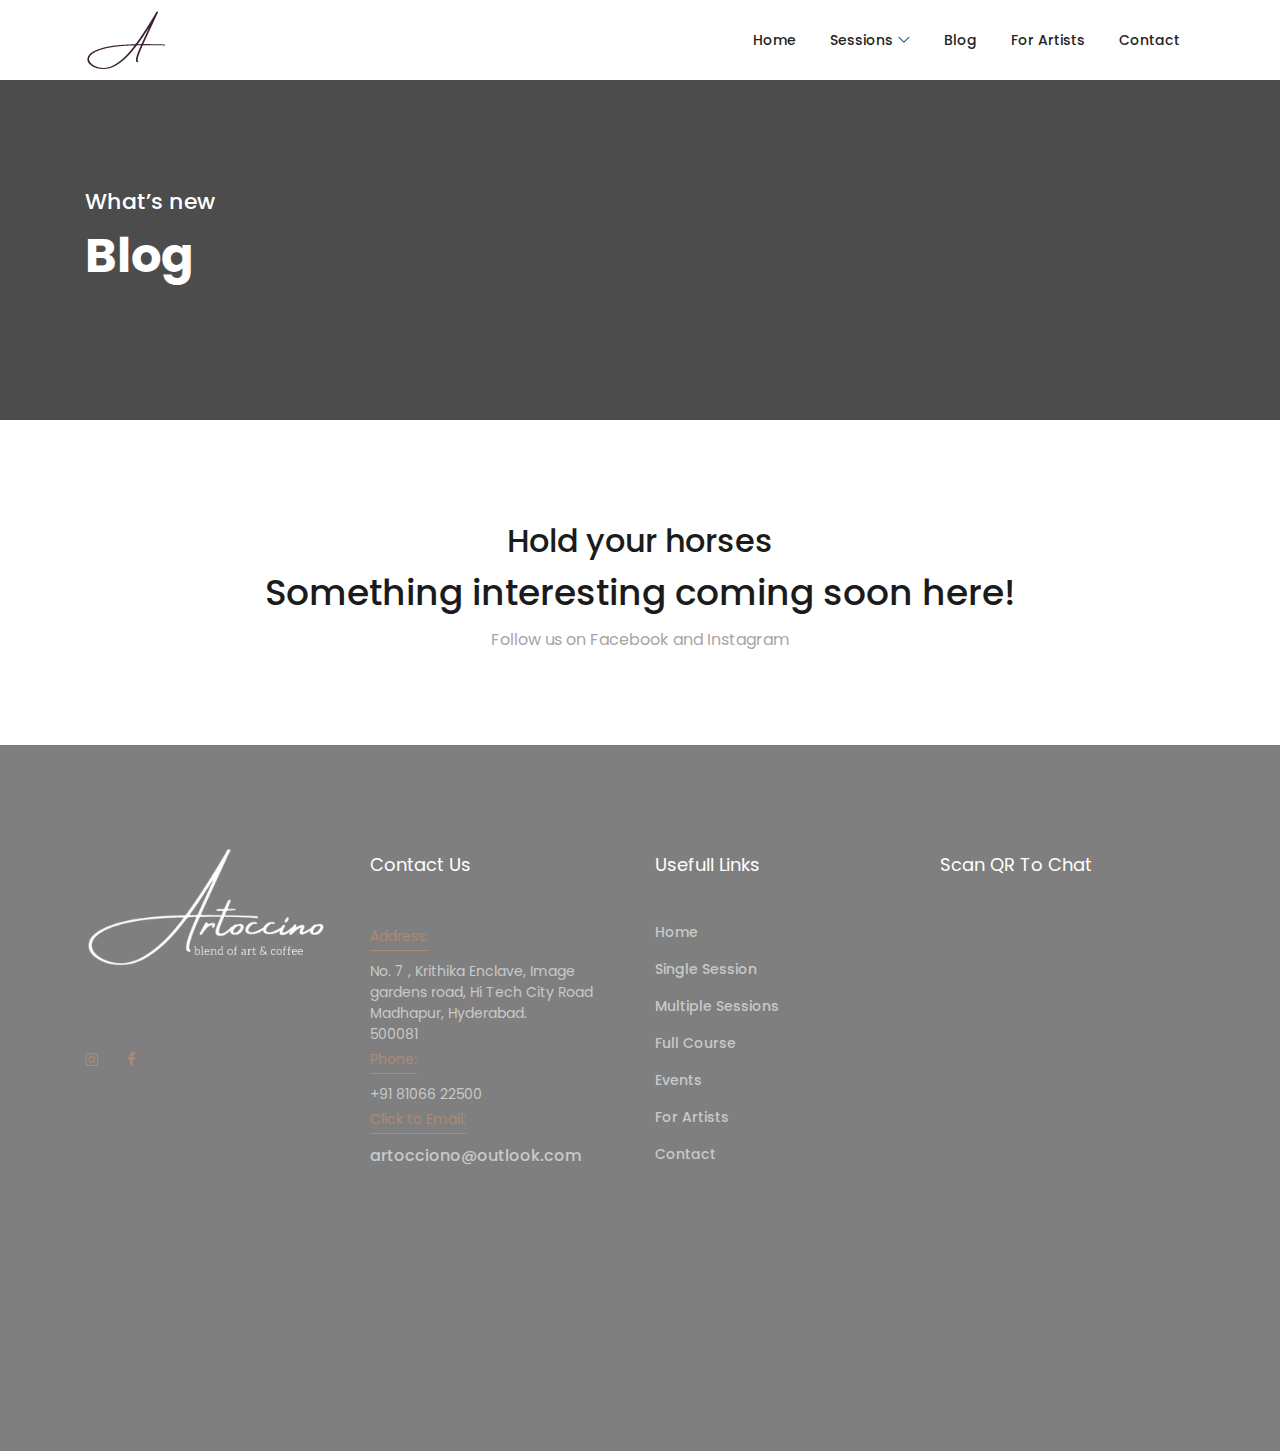
==== blog.html @ 1808a0e3 "Host" ====
<!DOCTYPE html>
<html lang="en">

<head>
    <meta charset="UTF-8">
    <meta name="description" content="">
    <meta http-equiv="X-UA-Compatible" content="IE=edge">
    <meta name="viewport" content="width=device-width, initial-scale=1, shrink-to-fit=no">
    <!-- The above 4 meta tags *must* come first in the head; any other head content must come *after* these tags -->

    <!-- Title -->
    <title>Artoccino | Blog </title>

    <!-- Favicon -->
    <link rel="icon" href="img/core-img/favicon.ico">

    <!-- Stylesheet -->
    <link rel="stylesheet" href="style.css">

</head>

<body>
   
    <!-- ##### Preloader ##### -->
    <div id="preloader">
        <div class="circle">
            <img src="img/bg-img/artoccinopurple.png" alt="">
        </div>
    </div>

   
<header class="header-area">
        <!-- Navbar Area -->
        <div class="faith-main-menu">
            <div class="classy-nav-container breakpoint-off">
                <div class="container">
                    <!-- Menu -->
                    <nav class="classy-navbar justify-content-between" id="faithNav">

                        <!-- Logo -->
                        <a class="nav-brand" href="index.html"><img src="img/bg-img/logoonlya.jpg" alt=""></a>

                        <!-- Navbar Toggler -->
                        <div class="classy-navbar-toggler">
                            <span class="navbarToggler"><span></span><span></span><span></span></span>
                        </div>

                        <!-- Menu -->
                        <div class="classy-menu">

                            <!-- Close Button -->
                            <div class="classycloseIcon">
                                <div class="cross-wrap"><span class="top"></span><span class="bottom"></span></div>
                            </div>

                             <!-- Nav Start -->
                            <div class="classynav">
                                <ul>
                                    <li><a href="index.html">Home</a></li>
                                    <li><a href="#">Sessions</a>
                                        <ul class="dropdown">
                                            <li><a href="Sessions-Onetime.html">Single Session</a></li>
                                            <li><a href="Sessions-Subscriptions.html">Multiple Sessions</a></li>
                                            <li><a href="Sessions-FullCourse.html">Full Course</a></li>
                                            <li><a href="Sessions-Events.html">Events</a></li>
                                            
                                           
                                        </ul>
                                    </li>
                                    <li><a href="blog.html">Blog</a></li>
                                    <li><a href="ForArtists.html">For Artists</a></li>
                                    <li><a href="#contact">Contact</a></li>
                                </ul>

                            </div>
                         </div>
                    </nav>
                </div>
            </div>
        </div>
    </header>
    <!-- ##### Header Area End ##### -->

    <!-- ##### Breadcumb Area Start ##### -->
    <div class="breadcumb-area bg-img" style="background-image: url(img/bg-img/NEH05725.jpg);">
        <div class="container h-100">
            <div class="row h-100 align-items-center">
                <div class="col-12 col-md-6">
                    <div class="breadcumb-text">
                        <h5>What’s new</h5>
                        <h2>Blog</h2>
                        
                    </div>
                </div>
            </div>
        </div>
    </div>
    <!-- ##### Breadcumb Area End ##### -->

    <!-- ##### Blog Area Start ##### -->
    <!-- ##### Blog Area Start ##### -->
    <div class="faith-blog-area section-padding-100-0">
        <div class="container">
            <div class="row">
                <div class="col-12">
                    <div class="section-heading text-center mx-auto">
                        
						<h2>Hold your horses</h2>
						
                        <h3>Something interesting coming soon here!</h3>
                        <p> Follow us on Facebook and Instagram </p>
                    </div>
                </div>
            </div>
		</div>
            
    </div>
   
    <!-- ##### Footer Area Start ##### -->
    <footer class="footer-area">
		 <a name="contact"></a>
        <!-- Main Footer Area -->
        <div class="main-footer-area section-padding-100-0 bg-img foo-bg-overlay" style="background-image: url(img/bg-img/NEH05734.jpg);">
            <div class="container">
                <div class="row">

                    <!-- Footer Widget Area -->
                    <div class="col-12 col-sm-6 col-xl-3">
                        <div class="d-flex flex-wrap mb-100">
                            <div class="footer-widget">
                                <div class="widget-title">
                                    <a href="#"><img src="img/bg-img/artoccionowhite.png" alt=""></a>
                                </div>
                                <div class="footer-social-info">
                                    <!--<a href="#"><i class="fa fa-google-plus"></i></a>-->
                                     <a href="https://www.instagram.com/artoccino.hyd/?igshid=865svnxkdzzt"><i class="fa fa-instagram"></i></a>
                                    <a href="https://www.facebook.com/Artoccinohyd-104122731481617/?view_public_for=104122731481617"><i class="fa fa-facebook"></i></a>
                                    <!--<a href="#"><i class="fa fa-twitter"></i></a>-->
                                </div>
                            </div>
                           
                        </div>
                    </div>

                    <!-- Footer Widget Area -->
                    <div class="col-12 col-sm-6 col-xl-3">
                        <div class="footer-widget mb-100">
                            <div class="widget-title">
                                <h6>Contact Us</h6>
                            </div>

                            <!-- Single Contact Area -->
                            <div class="single-contact-area mb-20">
                                <p>Address:</p>
                                <span>No. 7 , Krithika Enclave, Image gardens road, Hi Tech City Road <br>Madhapur, Hyderabad. <br> 500081 </span>
                            </div>

                            <!-- Single Contact Area -->
                            <div class="single-contact-area mb-20">
                                <p>Phone:</p>
                                <span> +91 81066 22500 </span>
                            </div>

                            <!-- Single Contact Area -->
                            <div class="single-contact-area mb-20">
                                <p>Click to Email:</p>
                                 <a href="mailto: artoccino@outlook.com"><span>artocciono@outlook.com </span></a>
                            </div>
                        </div>
                    </div>

                    <!-- Footer Widget Area -->
                    <div class="col-12 col-sm-6 col-xl-3">
                        <div class="footer-widget mb-100">
                            <div class="widget-title">
                                <h6>Usefull Links</h6>
                            </div>
                            <nav>
                                <ul class="useful-links">
                                    <li><a href="index.html">Home</a></li>
                                    <li><a href="Sessions-Onetime.html">Single Session</a></li>
                                    <li><a href="Sessions-Subscriptions.html">Multiple Sessions</a></li>
                                    <li><a href="Sessions-FullCourse.html">Full Course</a></li>
                                    <li><a href="Sessions-Events.html">Events</a></li>
                                    <li><a href="ForArtists.html">For Artists</a></li>
                                    <li><a href="contact.html">Contact</a></li>
                                    
                                </ul>
                            </nav>
                        </div>
                    </div>

                    <!-- Footer Widget Area -->
                    <div class="col-12 col-sm-6 col-xl-3">
                        <div class="footer-widget mb-100">
                            <div class="widget-title">
                                <h6>Scan QR to Chat</h6>
                            </div>
                            <p> </p>
                        </div>
                    </div>
                </div>
            </div>
        </div>
    </footer>
    <!-- ##### Footer Area Start ##### -->
    <!-- ##### All Javascript Script ##### -->
    <!-- jQuery-2.2.4 js -->
    <script src="js/jquery/jquery-2.2.4.min.js"></script>
    <!-- Popper js -->
    <script src="js/bootstrap/popper.min.js"></script>
    <!-- Bootstrap js -->
    <script src="js/bootstrap/bootstrap.min.js"></script>
    <!-- All Plugins js -->
    <script src="js/plugins/plugins.js"></script>
    <script src="js/plugins/audioplayer.js"></script>
    <!-- Active js -->
    <script src="js/active.js"></script>
</body>

</html>
---- style.css ----
/* [Master Stylesheet v1.0] */
/* :: 1.0 Import Fonts */
@import url("https://fonts.googleapis.com/css?family=Poppins:100,200,300,400,500,600,700,800,900");
/* :: 2.0 Import All CSS */
@import url(css/bootstrap.min.css);
@import url(css/owl.carousel.min.css);
@import url(css/animate.css);
@import url(css/magnific-popup.css);
@import url(css/font-awesome.min.css);
@import url(css/classy-nav.min.css);
@import url(css/audioplayer.css);
/* :: 3.0 Base CSS */
* {
  margin: 0;
  padding: 0; }

body {
  font-family: "Poppins", sans-serif;
  font-size: 14px; }

h1,
h2,
h3,
h4,
h5,
h6 {
  color: #1b1b1b;
  line-height: 1.3;
  font-weight: 500; }

p {
  color: #5a5a5a;
  font-size: 14px;
  line-height: 1.8;
  font-weight: 400; }

a,
a:hover,
a:focus {
  -webkit-transition-duration: 500ms;
  transition-duration: 500ms;
  text-decoration: none;
  outline: 0 solid transparent;
  color: #1b1b1b;
  font-weight: 500;
  font-size: 16px; }

ul,
ol {
  margin: 0; }
  ul li,
  ol li {
    list-style: none; }

img {
  height: auto;
  max-width: 100%; }

/* Spacing */
.mt-15 {
  margin-top: 15px !important; }

.mt-30 {
  margin-top: 30px !important; }

.mt-50 {
  margin-top: 50px !important; }

.mt-70 {
  margin-top: 70px !important; }

.mt-100 {
  margin-top: 100px !important; }

.mb-15 {
  margin-bottom: 15px !important; }

.mb-30 {
  margin-bottom: 30px !important; }

.mb-50 {
  margin-bottom: 50px !important; }

.mb-70 {
  margin-bottom: 70px !important; }

.mb-100 {
  margin-bottom: 100px !important; }

.ml-15 {
  margin-left: 15px !important; }

.ml-30 {
  margin-left: 30px !important; }

.ml-50 {
  margin-left: 50px !important; }

.mr-15 {
  margin-right: 15px !important; }

.mr-30 {
  margin-right: 30px !important; }

.mr-50 {
  margin-right: 50px !important; }

/* Height */
.height-400 {
  height: 400px !important; }

.height-500 {
  height: 500px !important; }

.height-600 {
  height: 600px !important; }

.height-700 {
  height: 700px !important; }

.height-800 {
  height: 800px !important; }

/* Section Padding */
.section-padding-100 {
  padding-top: 100px;
  padding-bottom: 100px; }

.section-padding-100-0 {
  padding-top: 100px;
  padding-bottom: 0; }

.section-padding-0-100 {
  padding-top: 0;
  padding-bottom: 100px; }

.section-padding-100-70 {
  padding-top: 100px;
  padding-bottom: 70px; }

/* Preloader */
#preloader {
  background-color: #ffffff;
  width: 100%;
  height: 100%;
  position: fixed;
  top: 0;
  left: 0;
  right: 0;
  z-index: 5000;
  display: -webkit-box;
  display: -ms-flexbox;
  display: flex;
  -webkit-box-align: center;
  -ms-flex-align: center;
  -ms-grid-row-align: center;
  align-items: center;
  -webkit-box-pack: center;
  -ms-flex-pack: center;
  justify-content: center; }
  #preloader .circle {
    -webkit-box-flex: 0;
    -ms-flex: 0 0 250px;
    flex: 0 0 250px;
    max-width: 250px;
    width: 150px;
    height: 150px;
    text-align: center;
    line-height: 65px;
    border-bottom: 6px double;
    border-color: rgba(172, 138, 116, 0.1);
    animation: spin 4s infinite linear; }
@-webkit-keyframes spin {
  0% {
    border-color: rgba(172, 138, 116, 0.1); }
  50% {
    border-color: #ac8a74; }
  100% {
    border-color: rgba(172, 138, 116, 0.1); } }
@keyframes spin {
  0% {
    border-color: rgba(172, 138, 116, 0.1); }
  50% {
    border-color: #ac8a74; }
  100% {
    border-color: rgba(172, 138, 116, 0.1); } }
/* Section Heading */
.section-heading {
  position: relative;
  z-index: 1;
  max-width: 800px;
  margin-bottom: 90px; }
  .section-heading img {
    margin-bottom: 15px; }
  .section-heading h3 {
    font-size: 36px;
    margin-bottom: 10px;
    font-weight: 500; }
    @media only screen and (max-width: 767px) {
      .section-heading h3 {
        font-size: 24px; } }
  .section-heading p {
    margin-bottom: 0;
    font-size: 16px;
    color: #a6a6a6; }
  .section-heading.text-left {
    text-align: left !important; }
  .section-heading.white h3 {
    color: #ffffff; }

/* Miscellaneous */
.bg-img {
  background-position: center center;
  background-size: cover;
  background-repeat: no-repeat; }

.bg-white {
  background-color: #ffffff !important; }

.bg-dark {
  background-color: #000000 !important; }

.bg-transparent {
  background-color: transparent !important; }

.font-bold {
  font-weight: 700; }

.font-light {
  font-weight: 300; }

.bg-overlay,
.foo-bg-overlay {
  position: relative;
  z-index: 2;
  background-position: center center;
  background-size: cover; }
  .bg-overlay::after,
  .foo-bg-overlay::after {
    background-color: rgba(1, 0, 0, 0.6);
    position: absolute;
    z-index: -1;
    top: 0;
    left: 0;
    width: 100%;
    height: 100%;
    content: ""; }

.foo-bg-overlay::after {
  background-color: rgba(0, 0, 0, 0.5); }

.mfp-image-holder .mfp-close,
.mfp-iframe-holder .mfp-close {
  color: #ffffff;
  right: 0;
  padding-right: 0;
  width: 30px;
  height: 30px;
  background-color: #ac8a74;
  line-height: 30px;
  text-align: center;
  position: absolute;
  top: 0;
  right: -30px; }
  @media only screen and (min-width: 768px) and (max-width: 991px) {
    .mfp-image-holder .mfp-close,
    .mfp-iframe-holder .mfp-close {
      right: 0; } }
  @media only screen and (max-width: 767px) {
    .mfp-image-holder .mfp-close,
    .mfp-iframe-holder .mfp-close {
      right: 0; } }

input:focus,
textarea:focus {
  outline: none;
  box-shadow: none;
  border-color: transparent; }

/* ScrollUp */
#scrollUp {
  background-color: #ac8a74;
  border-radius: 0;
  bottom: 60px;
  box-shadow: 0 2px 6px 0 rgba(0, 0, 0, 0.3);
  color: #ffffff;
  font-size: 24px;
  height: 40px;
  line-height: 38px;
  right: 60px;
  text-align: center;
  width: 40px;
  -webkit-transition-duration: 500ms;
  transition-duration: 500ms; }
  #scrollUp:hover {
    background-color: #1b1b1b; }
  @media only screen and (max-width: 767px) {
    #scrollUp {
      bottom: 30px;
      right: 30px; } }

/* Button */
.faith-btn {
  display: inline-block;
  min-width: 150px;
  height: 60px;
  background-color: #ac8a74;
  color: #ffffff;
  border: none;
  border-radius: 0;
  padding: 0 30px;
  font-size: 14px;
  line-height: 60px;
  -webkit-transition: all 500ms;
  transition: all 500ms;
  font-weight: 400;
  text-transform: capitalize; }
  .faith-btn.active, .faith-btn:hover, .faith-btn:focus {
    font-size: 14px;
    font-weight: 400;
    color: #ffffff;
    background-color: #1b1b1b; }
  .faith-btn.active:hover, .faith-btn.active:focus {
    color: #ffffff;
    background-color: #ac8a74; }
  .faith-btn.btn-2 {
    border: 2px solid #1b1b1b;
    color: #1b1b1b;
    background-color: transparent;
    line-height: 56px; }
    .faith-btn.btn-2:hover, .faith-btn.btn-2:focus {
      border: 2px solid #ac8a74;
      background-color: #ac8a74;
      color: #ffffff; }
  .faith-btn.btn-3 {
    border: 2px solid #ac8a74;
    color: #ac8a74;
    background-color: transparent;
    line-height: 56px; }
    .faith-btn.btn-3:hover, .faith-btn.btn-3:focus {
      border: 2px solid #1b1b1b;
      background-color: #1b1b1b;
      color: #ffffff; }

/* :: 4.0 Search Wrapper Area CSS */
.search-wrapper {
  position: fixed;
  width: 570px;
  height: 100%;
  z-index: 1500;
  top: 0;
  right: -600px;
  background-color: #1b1b1b;
  padding: 0 60px;
  box-shadow: 0 0 20px 20px rgba(255, 255, 255, 0.2);
  -webkit-transition: 1000ms;
  transition: 1000ms; }
  @media only screen and (max-width: 767px) {
    .search-wrapper {
      width: 320px;
      right: -350px;
      padding: 0 20px; } }
  .search-wrapper .close--icon {
    width: 40px;
    height: 40px;
    position: absolute;
    z-index: 100;
    top: 0;
    right: 0;
    background-color: #ac8a74;
    color: #ffffff;
    text-align: center;
    line-height: 40px;
    cursor: pointer;
    font-size: 18px; }
  .search-wrapper .search-logo {
    position: absolute;
    top: 50px;
    width: 100%;
    text-align: center;
    z-index: 10; }
  .search-wrapper .search-form {
    -webkit-box-flex: 0;
    -ms-flex: 0 0 100%;
    flex: 0 0 100%;
    max-width: 100%;
    width: 100%; }
    .search-wrapper .search-form form {
      position: relative;
      z-index: 1; }
    .search-wrapper .search-form input {
      width: 100%;
      height: 50px;
      background-color: #ac8a74;
      border: none;
      border-radius: 30px;
      padding: 0 30px; }
    .search-wrapper .search-form button {
      position: absolute;
      width: 80px;
      height: 50px;
      background-color: #ac8a74;
      color: #ffffff;
      top: 0;
      right: 0;
      border: none;
      border-radius: 30px;
      cursor: pointer;
      outline: none; }
  .search-wrapper .copywrite-text {
    position: absolute;
    bottom: 50px;
    z-index: 10;
    width: 100%;
    text-align: center; }
    .search-wrapper .copywrite-text p {
      margin-bottom: 0;
      color: #ffffff;
      font-size: 14px; }
      .search-wrapper .copywrite-text p a {
        font-size: 14px;
        color: #ac8a74; }
  .search-wrapper.on {
    right: 0; }

/* :: 5.0 Header Area CSS */
.header-area {
  position: relative;
  z-index: 100;
  width: 100%; }
  .header-area .top-header {
    width: 100%;
    height: 60px;
    background-color: #1b1b1b; }
    .header-area .top-header .next-events-countdown p {
      margin-bottom: 0;
      color: #ac8a74;
      font-size: 14px;
      margin-right: 20px;
      font-weight: 400; }
      @media only screen and (max-width: 767px) {
        .header-area .top-header .next-events-countdown p {
          font-size: 12px; } }
    .header-area .top-header .next-events-countdown .events-cd {
      color: #ffffff;
      font-weight: 400; }
      @media only screen and (max-width: 767px) {
        .header-area .top-header .next-events-countdown .events-cd {
          font-size: 12px; } }
      .header-area .top-header .next-events-countdown .events-cd span {
        color: #878787; }
  .header-area .faith-main-menu {
    position: relative;
    width: 100%;
    z-index: 100;
    height: 80px;
    background-color: #ffffff; }
    .header-area .faith-main-menu .classy-nav-container {
      background-color: transparent; }
    .header-area .faith-main-menu .classy-navbar {
      height: 80px;
      padding: 0; }
      .header-area .faith-main-menu .classy-navbar .classynav ul li a {
        padding: 0 15px;
        display: block;
        height: 80px;
        font-size: 14px;
        line-height: 80px;
        font-weight: 500; }
        @media only screen and (min-width: 768px) and (max-width: 991px) {
          .header-area .faith-main-menu .classy-navbar .classynav ul li a {
            height: 38px;
            line-height: 38px; } }
        @media only screen and (max-width: 767px) {
          .header-area .faith-main-menu .classy-navbar .classynav ul li a {
            height: 38px;
            line-height: 38px; } }
        .header-area .faith-main-menu .classy-navbar .classynav ul li a:hover, .header-area .faith-main-menu .classy-navbar .classynav ul li a:focus {
          color: #ffffff;
          background-color: #ac8a74; }
          .header-area .faith-main-menu .classy-navbar .classynav ul li a:hover::after, .header-area .faith-main-menu .classy-navbar .classynav ul li a:focus::after {
            color: #ffffff; }
    .header-area .faith-main-menu .classynav ul li .dropdown li a,
    .header-area .faith-main-menu .classynav ul li .megamenu li a {
      font-size: 14px;
      height: 38px;
      line-height: 38px; }
      .header-area .faith-main-menu .classynav ul li .dropdown li a::after,
      .header-area .faith-main-menu .classynav ul li .megamenu li a::after {
        top: 3px; }
    .header-area .faith-main-menu .classynav .search-btn {
      width: 160px;
      text-align: center;
      display: inline-block;
      height: 80px;
      line-height: 80px;
      cursor: pointer;
      -webkit-transition: all 500ms;
      transition: all 500ms; }
      .header-area .faith-main-menu .classynav .search-btn:hover {
        color: #ffffff;
        background-color: #1b1b1b; }
      @media only screen and (min-width: 768px) and (max-width: 991px) {
        .header-area .faith-main-menu .classynav .search-btn {
          width: 100%;
          background-color: #333;
          color: #ffffff; } }
      @media only screen and (max-width: 767px) {
        .header-area .faith-main-menu .classynav .search-btn {
          width: 100%;
          background-color: #333;
          color: #ffffff; } }
    .header-area .faith-main-menu .classynav .donate-btn a {
      text-align: center;
      width: 160px;
      display: inline-block;
      padding: 0 15px;
      height: 80px;
      line-height: 80px;
      color: #ffffff;
      background-color: #ac8a74; }
      .header-area .faith-main-menu .classynav .donate-btn a:hover {
        color: #ffffff;
        background-color: #1b1b1b; }
      @media only screen and (min-width: 768px) and (max-width: 991px) {
        .header-area .faith-main-menu .classynav .donate-btn a {
          width: 100%; } }
      @media only screen and (max-width: 767px) {
        .header-area .faith-main-menu .classynav .donate-btn a {
          width: 100%; } }
  .header-area .is-sticky .faith-main-menu {
    z-index: 3000 !important;
    box-shadow: 0 20px 50px rgba(0, 0, 0, 0.2); }

/* :: 6.0 Welcome Area CSS */
.hero-slides {
  position: relative;
  z-index: 1; }
  .hero-slides .single-hero-slide {
    width: 100%;
    height: 870px;
    position: relative;
    z-index: 1; }
    @media only screen and (min-width: 992px) and (max-width: 1199px) {
      .hero-slides .single-hero-slide {
        height: 600px; } }
    @media only screen and (min-width: 768px) and (max-width: 991px) {
      .hero-slides .single-hero-slide {
        height: 600px; } }
    @media only screen and (max-width: 767px) {
      .hero-slides .single-hero-slide {
        height: 550px; } }
	
    .hero-slides .single-hero-slide .hero-slides-content .date {
      min-width: 100px;
      padding: 0 15px;
      height: 35px;
      line-height: 35px;
      background-color: #ac8a74;
      display: inline-block;
      color: #ffffff;
      margin-bottom: 30px; }
    .hero-slides .single-hero-slide .hero-slides-content h3 {
      font-weight: 500;
      font-size: 30px;
      color: #ffffff; }
      @media only screen and (max-width: 767px) {
        .hero-slides .single-hero-slide .hero-slides-content h3 {
          font-size: 24px; } }
    .hero-slides .single-hero-slide .hero-slides-content h2 {
      font-size: 72px;
      font-weight: 700;
      color: #ffffff; }
      @media only screen and (min-width: 992px) and (max-width: 1199px) {
        .hero-slides .single-hero-slide .hero-slides-content h2 {
          font-size: 48px; } }
      @media only screen and (min-width: 768px) and (max-width: 991px) {
        .hero-slides .single-hero-slide .hero-slides-content h2 {
          font-size: 42px; } }
      @media only screen and (max-width: 767px) {
        .hero-slides .single-hero-slide .hero-slides-content h2 {
          font-size: 30px; } }
    .hero-slides .single-hero-slide .hero-slides-content p {
      color: #ffffff;
      margin-bottom: 0; }
    .hero-slides .single-hero-slide .next-event-btn {
      width: 100%;
      position: absolute;
      z-index: 10;
      top: 50px;
      right: 0;
      height: auto; }
  .hero-slides .owl-prev,
  .hero-slides .owl-next {
    background-color: #ac8a74;
    width: 40px;
    height: 96px;
    line-height: 95px;
    color: #ffffff;
    top: 50%;
    margin-top: -48px;
    left: 0;
    position: absolute;
    z-index: 10;
    text-align: center;
    font-size: 26px;
    -webkit-transition-duration: 500ms;
    transition-duration: 500ms; }
    .hero-slides .owl-prev:hover, .hero-slides .owl-prev:focus,
    .hero-slides .owl-next:hover,
    .hero-slides .owl-next:focus {
      background-color: #1b1b1b;
      color: #ac8a74; }
    @media only screen and (max-width: 767px) {
      .hero-slides .owl-prev,
      .hero-slides .owl-next {
        opacity: 0;
        visibility: hidden; } }
  .hero-slides .owl-next {
    left: auto;
    right: 0; }
  .hero-slides .owl-dots {
    position: absolute;
    bottom: 50px;
    display: -webkit-box;
    display: -ms-flexbox;
    display: flex;
    -webkit-box-pack: end;
    -ms-flex-pack: end;
    justify-content: flex-end;
    -webkit-transform: translateX(-50%);
    transform: translateX(-50%);
    left: 50%;
    width: 1140px;
    z-index: 10; }
    @media only screen and (min-width: 992px) and (max-width: 1199px) {
      .hero-slides .owl-dots {
        width: 930px; } }
    @media only screen and (min-width: 768px) and (max-width: 991px) {
      .hero-slides .owl-dots {
        width: 700px; } }
    @media only screen and (max-width: 767px) {
      .hero-slides .owl-dots {
        width: 300px; } }
    @media only screen and (min-width: 480px) and (max-width: 767px) {
      .hero-slides .owl-dots {
        width: 440px; } }
    .hero-slides .owl-dots .owl-dot {
      color: #ffffff;
      font-size: 14px;
      margin: 0 2px; }
      .hero-slides .owl-dots .owl-dot.active {
        color: #ac8a74; }
  @media only screen and (max-width: 767px) {
    .hero-slides:hover .owl-prev,
    .hero-slides:hover .owl-next {
      opacity: 1;
      visibility: visible; } }

/* :: 7.0 Call to Action CSS */
.faith-cta-area {
  position: relative;
  z-index: 1;
  padding: 25px 0;
  background-color: #1b1b1b; }
  @media only screen and (max-width: 767px) {
    .faith-cta-area .cta-text {
      -ms-flex-wrap: wrap;
      flex-wrap: wrap; } }
  .faith-cta-area .cta-text h5 {
    color: #ffffff;
    font-weight: 400;
    margin-bottom: 0;
    font-size: 22px; }
    @media only screen and (max-width: 767px) {
      .faith-cta-area .cta-text h5 {
        margin-bottom: 30px; } }
  .faith-cta-area .faith-btn:hover, .faith-cta-area .faith-btn:focus {
    box-shadow: 0 5px 40px rgba(255, 255, 255, 0.2); }
  .faith-cta-area.style-2 {
    background-color: #ac8a74; }
    .faith-cta-area.style-2 .faith-btn:hover, .faith-cta-area.style-2 .faith-btn:focus {
      box-shadow: 0 5px 40px rgba(0, 0, 0, 0.2); }

/* :: 8.0 About Us Area CSS */
.faith-about-area {
  position: relative;
  z-index: 1; }
  .faith-about-area .about-content {
    text-align: center;
    border-bottom: 2px solid #e8e8e8;
    padding-bottom: 100px; }
    .faith-about-area .about-content img {
      margin-bottom: 15px; }
    .faith-about-area .about-content h2 {
      font-size: 36px;
      margin-bottom: 30px;
      font-style: italic;
      font-weight: 500; }
      @media only screen and (max-width: 767px) {
        .faith-about-area .about-content h2 {
          font-size: 24px; } }
    .faith-about-area .about-content h6 {
      color: #5a5a5a;
      font-weight: 500;
      line-height: 2;
      margin-bottom: 0; }

/* :: 9.0 Upcoming Events Area CSS */
.upcoming-events {
  position: relative;
  z-index: 1; }
  .upcoming-events .headline {
    margin-bottom: 80px; }
    .upcoming-events .headline h5 {
      font-size: 18px;
      margin-bottom: 0; }

.single-upcoming-events {
  position: relative;
  z-index: 1;
  background-color: #eff4f6;
  margin-bottom: 15px; }
  @media only screen and (max-width: 767px) {
    .single-upcoming-events {
      -ms-flex-wrap: wrap;
      flex-wrap: wrap; } }
  .single-upcoming-events .event-date-thumbnail {
    -webkit-transition-duration: 500ms;
    transition-duration: 500ms;
    -webkit-box-flex: 0;
    -ms-flex: 0 0 214px;
    flex: 0 0 214px;
    max-width: 214px;
    width: 214px;
    background-color: #ac8a74; }
    @media only screen and (max-width: 767px) {
      .single-upcoming-events .event-date-thumbnail {
        -webkit-box-flex: 0;
        -ms-flex: 0 0 100%;
        flex: 0 0 100%;
        max-width: 100%;
        width: 100%; } }
    .single-upcoming-events .event-date-thumbnail .event-date {
      -webkit-box-flex: 0;
      -ms-flex: 0 0 107px;
      flex: 0 0 107px;
      max-width: 107px;
      width: 107px;
      height: 107px;
      text-align: center;
      padding: 18px 0; }
      @media only screen and (max-width: 767px) {
        .single-upcoming-events .event-date-thumbnail .event-date {
          -webkit-box-flex: 0;
          -ms-flex: 0 0 50%;
          flex: 0 0 50%;
          max-width: 50%;
          width: 50%; } }
      .single-upcoming-events .event-date-thumbnail .event-date h6 {
        color: #ffffff;
        margin-bottom: 0;
        font-size: 14px;
        line-height: 1.7; }
    .single-upcoming-events .event-date-thumbnail .event-thumbnail {
      -webkit-box-flex: 0;
      -ms-flex: 0 0 107px;
      flex: 0 0 107px;
      max-width: 107px;
      width: 107px;
      height: 107px; }
      @media only screen and (max-width: 767px) {
        .single-upcoming-events .event-date-thumbnail .event-thumbnail {
          -webkit-box-flex: 0;
          -ms-flex: 0 0 50%;
          flex: 0 0 50%;
          max-width: 50%;
          width: 50%;
          height: 107px; } }
  .single-upcoming-events .events-content {
    padding: 15px 20px; }
    .single-upcoming-events .events-content a {
      display: block; }
      .single-upcoming-events .events-content a h6 {
        -webkit-transition-duration: 500ms;
        transition-duration: 500ms; }
        .single-upcoming-events .events-content a h6:hover, .single-upcoming-events .events-content a h6:focus {
          color: #ac8a74; }
    .single-upcoming-events .events-content p {
      margin-bottom: 0;
      font-size: 13px; }
  .single-upcoming-events:hover .event-date-thumbnail, .single-upcoming-events:focus .event-date-thumbnail {
    background-color: #1b1b1b; }

/* :: 10.0 Latest Sermons Area CSS */
.latest-sermons {
  position: relative;
  z-index: 1; }
  .latest-sermons .headline {
    margin-bottom: 80px; }
    .latest-sermons .headline h5 {
      font-size: 18px;
      margin-bottom: 0; }

.single-sermons {
  position: relative;
  z-index: 1;
  margin-bottom: 15px; }
  .single-sermons:last-of-type {
    margin-bottom: 0; }
  .single-sermons .sermons-content {
    background-color: #eff4f6; }
    @media only screen and (max-width: 767px) {
      .single-sermons .sermons-content {
        -ms-flex-wrap: wrap;
        flex-wrap: wrap; } }
    .single-sermons .sermons-content .sermons-thumbnail {
      -webkit-box-flex: 0;
      -ms-flex: 0 0 195px;
      flex: 0 0 195px;
      max-width: 195px;
      width: 195px;
      height: 137px; }
      @media only screen and (max-width: 767px) {
        .single-sermons .sermons-content .sermons-thumbnail {
          -webkit-box-flex: 0;
          -ms-flex: 0 0 100%;
          flex: 0 0 100%;
          max-width: 100%;
          width: 100%; } }
    .single-sermons .sermons-content .sermons-text {
      padding: 15px 30px; }
      .single-sermons .sermons-content .sermons-text h6 {
        -webkit-transition-duration: 500ms;
        transition-duration: 500ms;
        font-size: 16px; }
        .single-sermons .sermons-content .sermons-text h6:hover, .single-sermons .sermons-content .sermons-text h6:focus {
          color: #ac8a74; }
      .single-sermons .sermons-content .sermons-text p {
        font-size: 13px;
        margin-bottom: 0; }
        .single-sermons .sermons-content .sermons-text p:last-child {
          color: #ac8a74; }
  .single-sermons .sermons-audio-player .audioplayer {
    margin: 0;
    padding: 0;
    height: 40px;
    border: none;
    border-radius: 0; }
  .single-sermons .sermons-audio-player .audioplayer-playpause {
    width: 20px;
    height: auto;
    border-radius: 0; }
  .single-sermons .sermons-audio-player .audioplayer:not(.audioplayer-playing) .audioplayer-playpause a {
    border-left: 12px solid #ac8a74; }
  .single-sermons .sermons-audio-player .audioplayer-bar-played,
  .single-sermons .sermons-audio-player .audioplayer-volume-adjust div div {
    background: #333333; }
  .single-sermons .sermons-audio-player .audioplayer-bar-played::after {
    display: none; }
  .single-sermons .sermons-audio-player .see-more-btn {
    text-align: right;
    width: 95px; }
    .single-sermons .sermons-audio-player .see-more-btn a {
      display: inline-block;
      font-size: 11px;
      color: #ac8a74;
      border-bottom: 1px solid #ac8a74; }
      .single-sermons .sermons-audio-player .see-more-btn a:hover, .single-sermons .sermons-audio-player .see-more-btn a:focus {
        color: #1b1b1b;
        border-bottom: 1px solid #1b1b1b; }
  .single-sermons.style-2 .sermons-content {
    position: relative;
    z-index: 1;
    -webkit-transition-duration: 500ms;
    transition-duration: 500ms; }
    .single-sermons.style-2 .sermons-content .sermons-thumbnail {
      -webkit-box-flex: 0;
      -ms-flex: 0 0 100%;
      flex: 0 0 100%;
      max-width: 100%;
      width: 100%;
      height: 323px; }
    .single-sermons.style-2 .sermons-content .sermons-text {
      -webkit-transition-duration: 500ms;
      transition-duration: 500ms;
      padding: 40px 50px;
      border-bottom: 2px solid transparent;
      border-right: 2px solid transparent;
      border-left: 2px solid transparent; }
      .single-sermons.style-2 .sermons-content .sermons-text p.date {
        color: #ac8a74; }
      .single-sermons.style-2 .sermons-content .sermons-text p:last-child {
        font-size: 14px;
        font-weight: 500;
        margin-top: 45px;
        margin-bottom: 0;
        color: #5a5a5a; }
  .single-sermons.style-2 .sermons-audio-player {
    padding: 20px 0; }
  .single-sermons.style-2:hover .sermons-content .sermons-text, .single-sermons.style-2:focus .sermons-content .sermons-text {
    box-shadow: 0 15px 30px rgba(0, 0, 0, 0.15);
    border-bottom: 2px solid #ac8a74;
    border-right: 2px solid #ac8a74;
    border-left: 2px solid #ac8a74; }
  .single-sermons.style-3 {
    margin-bottom: 0; }
    .single-sermons.style-3 .sermons-content {
      position: relative;
      z-index: 1;
      -webkit-transition-duration: 500ms;
      transition-duration: 500ms; }
      @media only screen and (min-width: 768px) and (max-width: 991px) {
        .single-sermons.style-3 .sermons-content {
          -ms-flex-wrap: wrap;
          flex-wrap: wrap; } }
      .single-sermons.style-3 .sermons-content .sermons-thumbnail {
        -webkit-box-flex: 0;
        -ms-flex: 0 0 50%;
        flex: 0 0 50%;
        max-width: 50%;
        width: 50%;
        height: 550px; }
        @media only screen and (min-width: 992px) and (max-width: 1199px) {
          .single-sermons.style-3 .sermons-content .sermons-thumbnail {
            height: 600px; } }
        @media only screen and (min-width: 768px) and (max-width: 991px) {
          .single-sermons.style-3 .sermons-content .sermons-thumbnail {
            -webkit-box-flex: 0;
            -ms-flex: 0 0 100%;
            flex: 0 0 100%;
            max-width: 100%;
            width: 100%; } }
        @media only screen and (max-width: 767px) {
          .single-sermons.style-3 .sermons-content .sermons-thumbnail {
            -webkit-box-flex: 0;
            -ms-flex: 0 0 100%;
            flex: 0 0 100%;
            max-width: 100%;
            width: 100%;
            height: 300px; } }
      .single-sermons.style-3 .sermons-content .sermons-text {
        -webkit-transition-duration: 500ms;
        transition-duration: 500ms;
        padding: 90px 5%;
        box-sizing: border-box; }
        @media only screen and (max-width: 767px) {
          .single-sermons.style-3 .sermons-content .sermons-text {
            padding: 90px 15px;
            -webkit-box-flex: 0;
            -ms-flex: 0 0 100%;
            flex: 0 0 100%;
            max-width: 100%;
            width: 100%; } }
        .single-sermons.style-3 .sermons-content .sermons-text p.date {
          color: #ac8a74; }
        .single-sermons.style-3 .sermons-content .sermons-text p.text {
          font-size: 14px;
          font-weight: 500;
          margin-top: 45px;
          margin-bottom: 0;
          color: #5a5a5a; }
        .single-sermons.style-3 .sermons-content .sermons-text .sermons-audio-player .audioplayer {
          background: transparent; }

/* :: 11.0 Donate Area CSS */
.donate-slides {
  position: relative;
  z-index: 1; }
  .donate-slides .owl-prev,
  .donate-slides .owl-next {
    background-color: #ac8a74;
    width: 40px;
    height: 96px;
    line-height: 95px;
    color: #ffffff;
    top: 50%;
    margin-top: -48px;
    left: -20px;
    position: absolute;
    z-index: 10;
    text-align: center;
    font-size: 26px;
    -webkit-transition-duration: 500ms;
    transition-duration: 500ms; }
    @media only screen and (max-width: 767px) {
      .donate-slides .owl-prev,
      .donate-slides .owl-next {
        left: 0; } }
    .donate-slides .owl-prev:hover, .donate-slides .owl-prev:focus,
    .donate-slides .owl-next:hover,
    .donate-slides .owl-next:focus {
      background-color: #1b1b1b;
      color: #ac8a74; }
  .donate-slides .owl-next {
    left: auto;
    right: -20px; }
    @media only screen and (max-width: 767px) {
      .donate-slides .owl-next {
        right: 0; } }

.single-donate-slide {
  position: relative;
  z-index: 1;
  border: 2px solid #ac8a74; }
  .single-donate-slide::after {
    width: 100%;
    z-index: 1;
    height: 100%;
    top: 0;
    left: 0;
    background-color: rgba(0, 0, 0, 0.6);
    content: '';
    position: absolute; }
  .single-donate-slide img {
    width: 100%; }
  .single-donate-slide .donate-content {
    position: absolute;
    top: 70px;
    width: 100%;
    text-align: center;
    z-index: 10; }
    .single-donate-slide .donate-content h4 {
      color: #ffffff;
      margin-bottom: 5px;
      font-weight: 400; }
    .single-donate-slide .donate-content p {
      color: #ffffff; }
  .single-donate-slide .donate-btn {
    position: absolute;
    bottom: 45px;
    width: 100%;
    z-index: 30; }
    .single-donate-slide .donate-btn .faith-btn {
      border: 2px solid #ac8a74;
      line-height: 56px; }

/* :: 12.0 Blog Area CSS */
@media only screen and (min-width: 768px) and (max-width: 991px) {
  .faith-blog-sidebar-area {
    margin-top: 100px; } }
@media only screen and (max-width: 767px) {
  .faith-blog-sidebar-area {
    margin-top: 100px; } }

.single-blog-area {
  position: relative;
  z-index: 1;
  background-color: #eff4f6;
  -webkit-transition-duration: 500ms;
  transition-duration: 500ms; }
  .single-blog-area .blog-thumbnail {
    position: relative;
    z-index: 1; }
    .single-blog-area .blog-thumbnail img {
      width: 100%; }
    .single-blog-area .blog-thumbnail .post-date a {
      position: absolute;
      width: 195px;
      height: 35px;
      top: 0;
      background-color: #ac8a74;
      font-size: 14px;
      font-weight: 400;
      color: #ffffff;
      line-height: 35px;
      text-align: center;
      left: 50%;
      -webkit-transform: translateX(-50%);
      transform: translateX(-50%); }
      .single-blog-area .blog-thumbnail .post-date a:hover, .single-blog-area .blog-thumbnail .post-date a:focus {
        background-color: #1b1b1b; }
  .single-blog-area .blog-content {
    -webkit-transition-duration: 500ms;
    transition-duration: 500ms;
    padding: 40px 25px;
    border-bottom: 2px solid transparent;
    border-right: 2px solid transparent;
    border-left: 2px solid transparent; }
    .single-blog-area .blog-content .blog-title {
      font-size: 18px;
      display: block;
      margin-bottom: 15px; }
      .single-blog-area .blog-content .blog-title:hover {
        color: #ac8a74; }
    .single-blog-area .blog-content p {
      font-weight: 500;
      margin-bottom: 30px; }
    .single-blog-area .blog-content .readmore-btn {
      display: inline-block;
      font-size: 14px;
      font-weight: 500;
      color: #ac8a74;
      border-bottom: 1px solid #ac8a74; }
      .single-blog-area .blog-content .readmore-btn:hover {
        color: #1b1b1b;
        border-bottom: 1px solid #1b1b1b; }
  .single-blog-area:hover, .single-blog-area:focus {
    box-shadow: 0 15px 30px rgba(0, 0, 0, 0.3); }
    .single-blog-area:hover .blog-content, .single-blog-area:focus .blog-content {
      border-bottom-color: #ac8a74;
      border-right-color: #ac8a74;
      border-left-color: #ac8a74; }

.pagination {
  position: relative;
  z-index: 1; }
  .pagination .page-item {
    border-radius: 0; }
    .pagination .page-item .page-link {
      background-color: #1b1b1b;
      width: 34px;
      height: 34px;
      color: #ffffff;
      padding: 0;
      line-height: 34px;
      font-size: 14px;
      font-weight: 500;
      text-align: center;
      border: none;
      margin-right: 7px; }
      .pagination .page-item .page-link:hover, .pagination .page-item .page-link:focus {
        background-color: #ac8a74; }
    .pagination .page-item:first-child .page-link {
      border-top-left-radius: 0;
      border-bottom-left-radius: 0; }
    .pagination .page-item:last-child .page-link {
      border-top-right-radius: 0;
      border-bottom-right-radius: 0;
      margin-right: 0; }

.blog-widget-area {
  position: relative;
  z-index: 1;
  margin-bottom: 70px;
  display: block; }
  .blog-widget-area h5 {
    padding-left: 25px;
    background-color: #ac8a74;
    line-height: 35px;
    height: 35px;
    width: 100%;
    font-size: 18px;
    font-weight: 400;
    color: #ffffff;
    display: block;
    margin-bottom: 30px; }
  .blog-widget-area ul {
    padding-left: 65px; }
    .blog-widget-area ul li a {
      margin-bottom: 20px;
      display: inline-block;
      font-size: 14px;
      font-weight: 500;
      border-bottom: 1px solid transparent;
      line-height: 1; }
      .blog-widget-area ul li a:hover, .blog-widget-area ul li a:focus {
        color: #ac8a74;
        border-bottom: 1px solid #ac8a74; }
    .blog-widget-area ul li:last-child a {
      margin-bottom: 0; }

.single-latest-blog-post {
  position: relative;
  z-index: 1; }
  .single-latest-blog-post .latest-blog-post-thumb {
    -webkit-box-flex: 0;
    -ms-flex: 0 0 90px;
    flex: 0 0 90px;
    max-width: 90px;
    width: 90px;
    height: 90px;
    margin-right: 25px; }
  .single-latest-blog-post .latest-blog-post-content a {
    display: block;
    margin-bottom: 5px; }
    .single-latest-blog-post .latest-blog-post-content a.post-title {
      font-size: 16px;
      font-weight: 500;
      color: #ac8a74; }
      .single-latest-blog-post .latest-blog-post-content a.post-title:hover {
        color: #1b1b1b; }
    .single-latest-blog-post .latest-blog-post-content a.post-date {
      font-size: 12px; }

/* :: 13.0 Footer Area CSS */
.main-footer-area {
  position: relative;
  z-index: 1; }
  .main-footer-area .footer-widget .widget-title {
    margin-bottom: 45px; }
    .main-footer-area .footer-widget .widget-title h6 {
      font-size: 18px;
      font-weight: 400;
      margin-bottom: 0;
      color: #ffffff;
      margin-top: 8px;
      text-transform: capitalize; }
  .main-footer-area .footer-widget p {
    color: #c9c9c9;
    line-height: 2; }
  .main-footer-area .footer-widget .footer-social-info {
    margin-top: 80px;
    display: block;
    margin-bottom: 280px; }
    @media only screen and (max-width: 767px) {
      .main-footer-area .footer-widget .footer-social-info {
        margin-bottom: 50px; } }
    @media only screen and (min-width: 576px) and (max-width: 767px) {
      .main-footer-area .footer-widget .footer-social-info {
        margin-bottom: 280px; } }
    .main-footer-area .footer-widget .footer-social-info a {
      display: inline-block;
      color: #ac8a74;
      margin-right: 25px;
      font-size: 15px; }
      .main-footer-area .footer-widget .footer-social-info a:hover, .main-footer-area .footer-widget .footer-social-info a:focus {
        color: #ffffff; }
  .main-footer-area .footer-widget .single-contact-area p {
    margin-bottom: 10px;
    color: #ac8a74;
    border-bottom: 1px solid #ac8a74;
    display: inline-block; }
  .main-footer-area .footer-widget .single-contact-area span {
    color: #c9c9c9;
    display: block; }
  .main-footer-area .footer-widget .useful-links li {
    display: block; }
    .main-footer-area .footer-widget .useful-links li a {
      font-size: 14px;
      color: #c9c9c9;
      display: inline-block;
      margin-bottom: 15px;
      border-bottom: 1px solid transparent; }
      .main-footer-area .footer-widget .useful-links li a:hover, .main-footer-area .footer-widget .useful-links li a:focus {
        color: #ac8a74;
        border-bottom: 1px solid #ac8a74;
        display: inline-block; }
  .main-footer-area .copywrite-text {
    -webkit-box-flex: 0;
    -ms-flex: 0 0 100%;
    flex: 0 0 100%;
    max-width: 100%;
    width: 100%; }
    .main-footer-area .copywrite-text p {
      font-size: 12px;
      color: #ac8a74; }
      .main-footer-area .copywrite-text p a {
        color: #ac8a74;
        font-size: 12px; }
        .main-footer-area .copywrite-text p a:hover, .main-footer-area .copywrite-text p a:focus {
          color: #ffffff; }

/* :: 14.0 Breadcumb Area CSS */
.breadcumb-area {
  position: relative;
  z-index: 10;
  width: 100%;
  height: 340px; }
  .breadcumb-area::after {
    width: 100%;
    height: 100%;
    top: 0;
    left: 0;
    background-color: rgba(0, 0, 0, 0.7);
    content: '';
    position: absolute;
    z-index: -5; }
  .breadcumb-area .breadcumb-text h5 {
    font-size: 22px;
    color: #ffffff; }
    @media only screen and (max-width: 767px) {
      .breadcumb-area .breadcumb-text h5 {
        font-size: 18px; } }
  .breadcumb-area .breadcumb-text h2 {
    font-size: 48px;
    font-weight: 700;
    margin-bottom: 25px;
    color: #ffffff; }
    @media only screen and (max-width: 767px) {
      .breadcumb-area .breadcumb-text h2 {
        font-size: 36px; } }
  .breadcumb-area .breadcumb-text p {
    color: #ffffff;
    margin-bottom: 0; }

/* :: 15.0 Ministry Area CSS */
.single-ministry {
  position: relative;
  z-index: 1;
  background-color: #eff4f6;
  -webkit-transition-duration: 500ms;
  transition-duration: 500ms; }
  .single-ministry .ministry-content {
    position: relative;
    z-index: 1;
    text-align: center;
    -webkit-transition-duration: 500ms;
    transition-duration: 500ms;
    padding: 50px 30px 110px;
    border-bottom: 2px solid transparent;
    border-right: 2px solid transparent;
    border-left: 2px solid transparent; }
    .single-ministry .ministry-content h6 {
      display: block;
      font-size: 18px;
      margin-bottom: 5px; }
    .single-ministry .ministry-content span {
      font-size: 13px;
      margin-bottom: 10px;
      display: block;
      color: #5a5a5a; }
    .single-ministry .ministry-content p {
      margin-bottom: 0; }
    .single-ministry .ministry-content .ministry-btn {
      position: absolute;
      width: 100%;
      left: 0;
      bottom: -15px; }
  .single-ministry:hover, .single-ministry:focus {
    box-shadow: 0 15px 30px rgba(0, 0, 0, 0.3); }
    .single-ministry:hover .ministry-content, .single-ministry:focus .ministry-content {
      border-bottom-color: #ac8a74;
      border-right-color: #ac8a74;
      border-left-color: #ac8a74; }

/* :: 16.0 Single Pastor Area CSS */
.single-pastor-area {
  position: relative;
  z-index: 1; }
  .single-pastor-area img {
    border-bottom: 4px solid #ac8a74; }
  .single-pastor-area .pastor-content {
    text-align: center;
    padding: 30px 30px 0; }
    .single-pastor-area .pastor-content h5 {
      font-size: 18px;
      color: #ffffff;
      margin-bottom: 5px; }
    .single-pastor-area .pastor-content h6 {
      font-size: 14px;
      color: #8f8f8f;
      margin-bottom: 35px; }
    .single-pastor-area .pastor-content .pastor-meta {
      width: 100%; }
      .single-pastor-area .pastor-content .pastor-meta a {
        display: inline-block;
        border-bottom: 1px solid #ac8a74;
        color: #ac8a74;
        font-weight: 400;
        font-size: 12px; }
        .single-pastor-area .pastor-content .pastor-meta a:hover, .single-pastor-area .pastor-content .pastor-meta a:focus {
          border-bottom: 1px solid #ffffff;
          color: #ffffff; }

/* :: 17.0 Contact Area CSS */
.map-area {
  position: relative;
  z-index: 2; }
  .map-area #googleMap {
    width: 100%;
    height: 680px; }
    @media only screen and (min-width: 768px) and (max-width: 991px) {
      .map-area #googleMap {
        height: 500px; } }
    @media only screen and (max-width: 767px) {
      .map-area #googleMap {
        height: 350px; } }

.contact-info-area {
  position: relative;
  z-index: 10;
  padding: 100px 60px;
  background-color: #eff4f6;
  top: 100px; }
  @media only screen and (max-width: 767px) {
    .contact-info-area {
      padding: 100px 15px; } }

.contact-information h5 {
  font-size: 18px;
  margin-bottom: 50px;
  font-weight: 400; }
.contact-information .single-contact-area p {
  margin-bottom: 30px;
  color: #ac8a74;
  border-bottom: 1px solid #ac8a74;
  display: inline-block; }
.contact-information .single-contact-area span {
  color: #5a5a5a;
  display: block; }

.contact-form-area {
  position: relative;
  z-index: 1; }
  .contact-form-area h5 {
    font-size: 18px;
    margin-bottom: 50px;
    font-weight: 400; }
  .contact-form-area .form-control {
    height: 52px;
    width: 100%;
    background-color: #eff4f6;
    font-size: 12px;
    font-style: italic;
    margin-bottom: 15px;
    border: none;
    border-bottom: 3px solid #eff4f6;
    border-radius: 0;
    padding: 15px 30px;
    -webkit-transition-duration: 500ms;
    transition-duration: 500ms;
    background-color: #ffffff; }
    .contact-form-area .form-control:focus {
      border-bottom: 3px solid #ac8a74;
      box-shadow: none; }
  .contact-form-area textarea.form-control {
    height: 200px; }

/* :: 18.0 Elements Area CSS */
.elements-title {
  margin-bottom: 80px; }
  .elements-title h2 {
    font-weight: 400;
    font-size: 18px;
    margin-bottom: 0; }
    @media only screen and (max-width: 767px) {
      .elements-title h2 {
        font-size: 30px; } }

.single-pie-bar h6 {
  font-size: 14px;
  margin-bottom: 0;
  margin-top: 10px;
  color: #5a5a5a; }

.single-cool-fact {
  position: relative;
  z-index: 1; }
  .single-cool-fact h3 {
    font-size: 48px;
    margin-bottom: 10px;
    font-weight: 400;
    color: #ac8a74; }
  .single-cool-fact h6 {
    font-size: 14px;
    color: #5a5a5a;
    margin-bottom: 0; }

/* Accordians */
.single-accordion.panel {
  background-color: #ffffff;
  border: 0 solid transparent;
  border-radius: 4px;
  box-shadow: 0 0 0 transparent;
  margin-bottom: 15px; }
.single-accordion:last-of-type {
  margin-bottom: 0; }
.single-accordion h6 {
  margin-bottom: 0;
  text-transform: uppercase; }
  .single-accordion h6 a {
    border-radius: 0;
    background-color: #eff4f6;
    color: #1b1b1b;
    border: 2px solid #ac8a74;
    display: block;
    margin: 0;
    padding: 20px 60px 20px 20px;
    position: relative;
    font-size: 14px;
    text-transform: capitalize;
    font-weight: 600; }
    .single-accordion h6 a span {
      font-size: 10px;
      position: absolute;
      right: 20px;
      text-align: center;
      top: 23px; }
      .single-accordion h6 a span.accor-open {
        opacity: 0;
        -ms-filter: "progid:DXImageTransform.Microsoft.Alpha(Opacity=0)";
        filter: alpha(opacity=0); }
    .single-accordion h6 a.collapsed {
      background-color: #eff4f6;
      color: #5a5a5a;
      border: 2px solid #eff4f6; }
      .single-accordion h6 a.collapsed span.accor-close {
        opacity: 0;
        -ms-filter: "progid:DXImageTransform.Microsoft.Alpha(Opacity=0)";
        filter: alpha(opacity=0); }
      .single-accordion h6 a.collapsed span.accor-open {
        opacity: 1;
        -ms-filter: "progid:DXImageTransform.Microsoft.Alpha(Opacity=100)";
        filter: alpha(opacity=100); }
.single-accordion .accordion-content {
  border-top: 0 solid transparent;
  box-shadow: none; }
  .single-accordion .accordion-content p {
    padding: 20px 15px 5px;
    margin-bottom: 0; }

/* Tabs CSS*/
.faith-tabs-content {
  position: relative;
  z-index: 1; }
  .faith-tabs-content .nav-tabs {
    border-bottom: none;
    margin-bottom: 50px; }
    .faith-tabs-content .nav-tabs .nav-link {
      background-color: #eff4f6;
      color: #5a5a5a;
      border: 2px solid #eff4f6;
      padding: 0 15px;
      height: 50px;
      line-height: 50px;
      margin: 0 2px;
      border-radius: 0;
      font-size: 14px;
      font-weight: 600;
      line-height: 46px; }
      @media only screen and (min-width: 992px) and (max-width: 1199px) {
        .faith-tabs-content .nav-tabs .nav-link {
          padding: 0 10px; } }
      @media only screen and (max-width: 767px) {
        .faith-tabs-content .nav-tabs .nav-link {
          padding: 0 10px;
          margin-bottom: 5px; } }
      .faith-tabs-content .nav-tabs .nav-link.active {
        background-color: transparent;
        color: #1b1b1b;
        border: 2px solid #ac8a74; }
  .faith-tabs-content .tab-content h6 {
    font-size: 18px; }
  @media only screen and (max-width: 767px) {
    .faith-tabs-content .faith-tab-text {
      -ms-flex-wrap: wrap;
      flex-wrap: wrap; } }
  .faith-tabs-content .faith-tab-text .tab-thumb {
    -webkit-box-flex: 0;
    -ms-flex: 0 0 170px;
    flex: 0 0 170px;
    max-width: 170px;
    width: 170px;
    margin-right: 15px; }
    @media only screen and (max-width: 767px) {
      .faith-tabs-content .faith-tab-text .tab-thumb {
        -webkit-box-flex: 0;
        -ms-flex: 0 0 100%;
        flex: 0 0 100%;
        max-width: 100%;
        width: 100%;
        margin-bottom: 15px; } }
    .faith-tabs-content .faith-tab-text .tab-thumb img {
      width: 100%; }

/* Single Feature Area */
.single-feature-area .title {
  position: relative;
  z-index: 1;
  margin-bottom: 20px; }
  .single-feature-area .title img {
    margin-right: 15px; }
  .single-feature-area .title h3 {
    font-size: 20px;
    font-weight: 400;
    margin-bottom: 0; }

/*# sourceMappingURL=style.css.map */
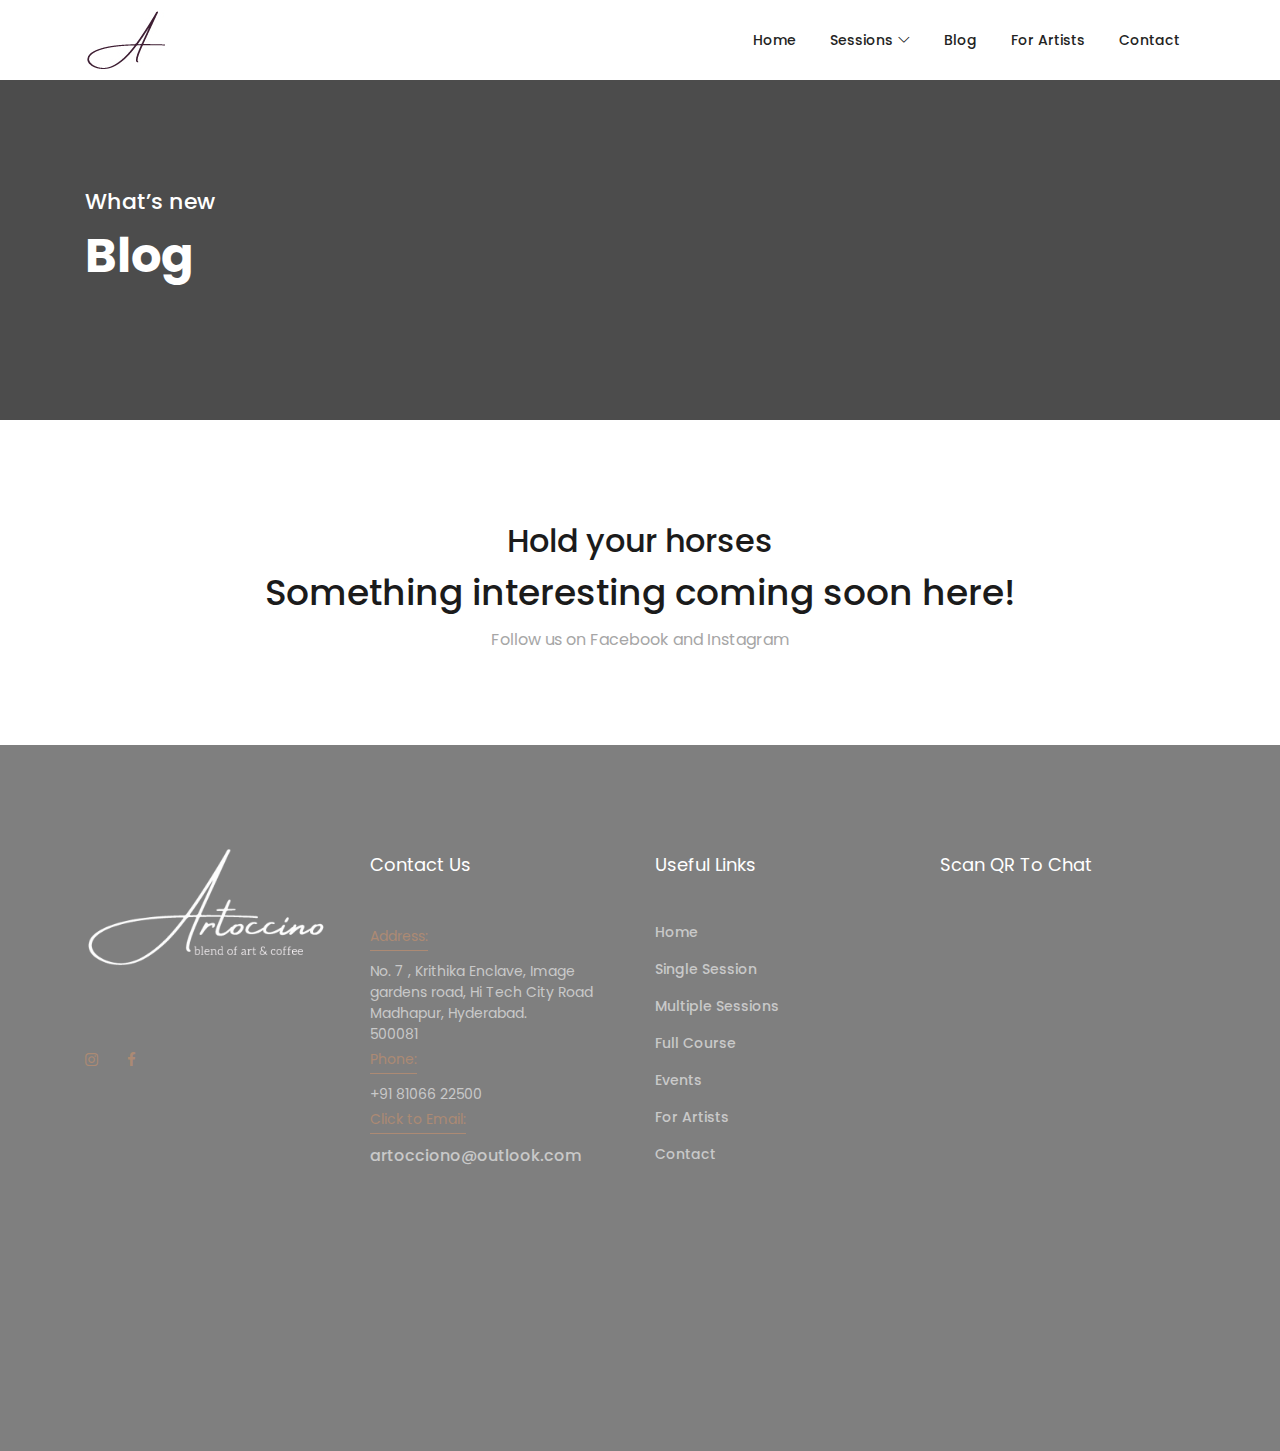
==== commit 3325435e: "Spelling Mistake" ====
--- a/blog.html
+++ b/blog.html
@@ -173,7 +173,7 @@
                     <div class="col-12 col-sm-6 col-xl-3">
                         <div class="footer-widget mb-100">
                             <div class="widget-title">
-                                <h6>Usefull Links</h6>
+                                <h6>Useful Links</h6>
                             </div>
                             <nav>
                                 <ul class="useful-links">
